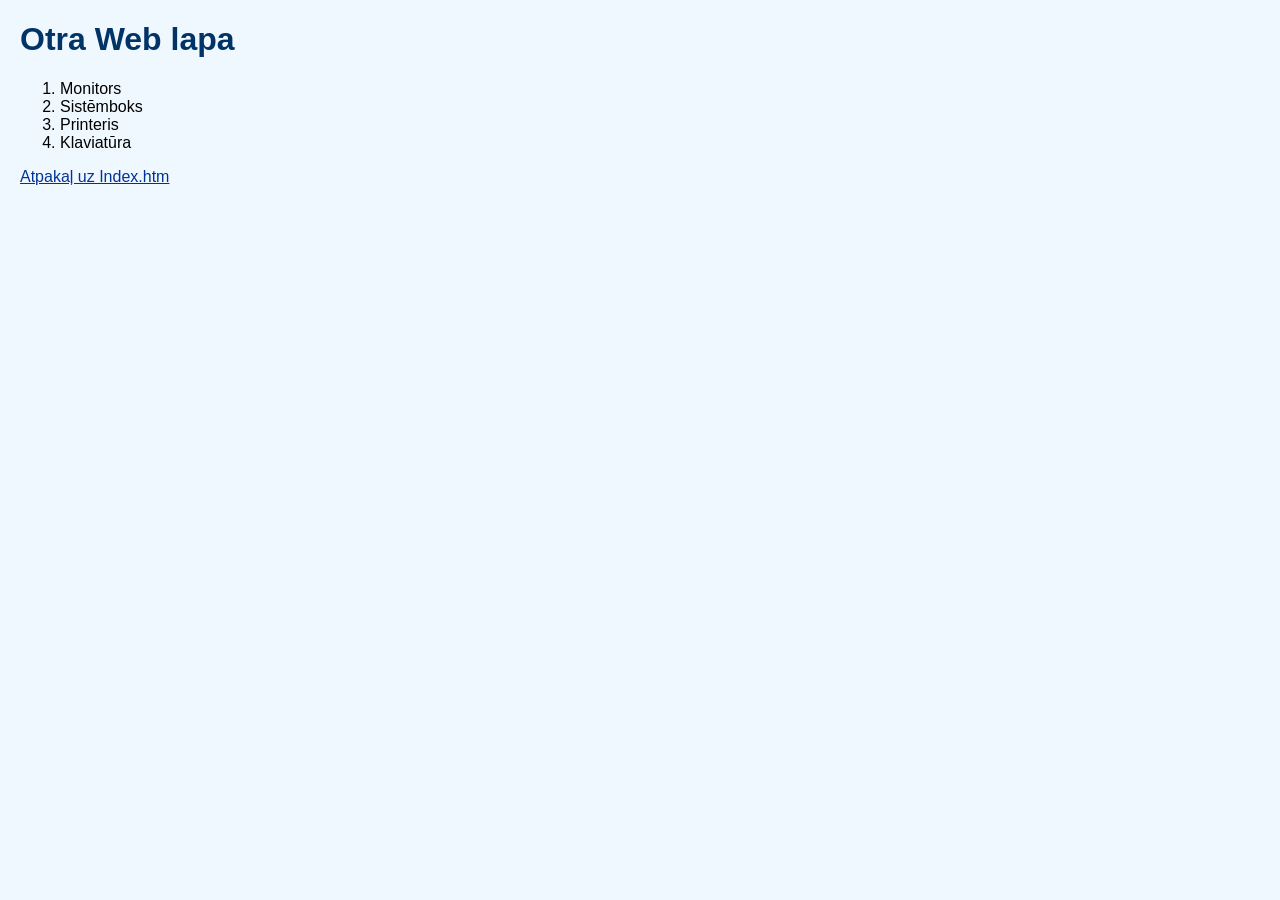
==== 2lapa.htm @ f1cd5772 "vot" ====
<!DOCTYPE html>
<html lang="lv">
<head>
  <meta charset="UTF-8">
  <title>Otra Web lapa</title>
  <link rel="stylesheet" href="mansstils.css">
</head>
<body>
  <h1>Otra Web lapa</h1>
  <ol>
    <li>Monitors</li>
    <li>Sistēmboks</li>
    <li>Printeris</li>
    <li>Klaviatūra</li>
  </ol>
  <a href="Index.htm">Atpakaļ uz Index.htm</a>
</body>
</html>
---- mansstils.css ----
body {
  margin: 20px;
  font-family: Arial, sans-serif;
  background: #f0f8ff;
  color: #000;
}

h1 {
  color: #003366;
}

a {
  color: #003399;
}

table {
  width: 800px;
  border-collapse: collapse;
  border: 2px solid #003366;
}

th, td {
  border: 2px solid #003366;
  padding: 8px;
  text-align: center;
}
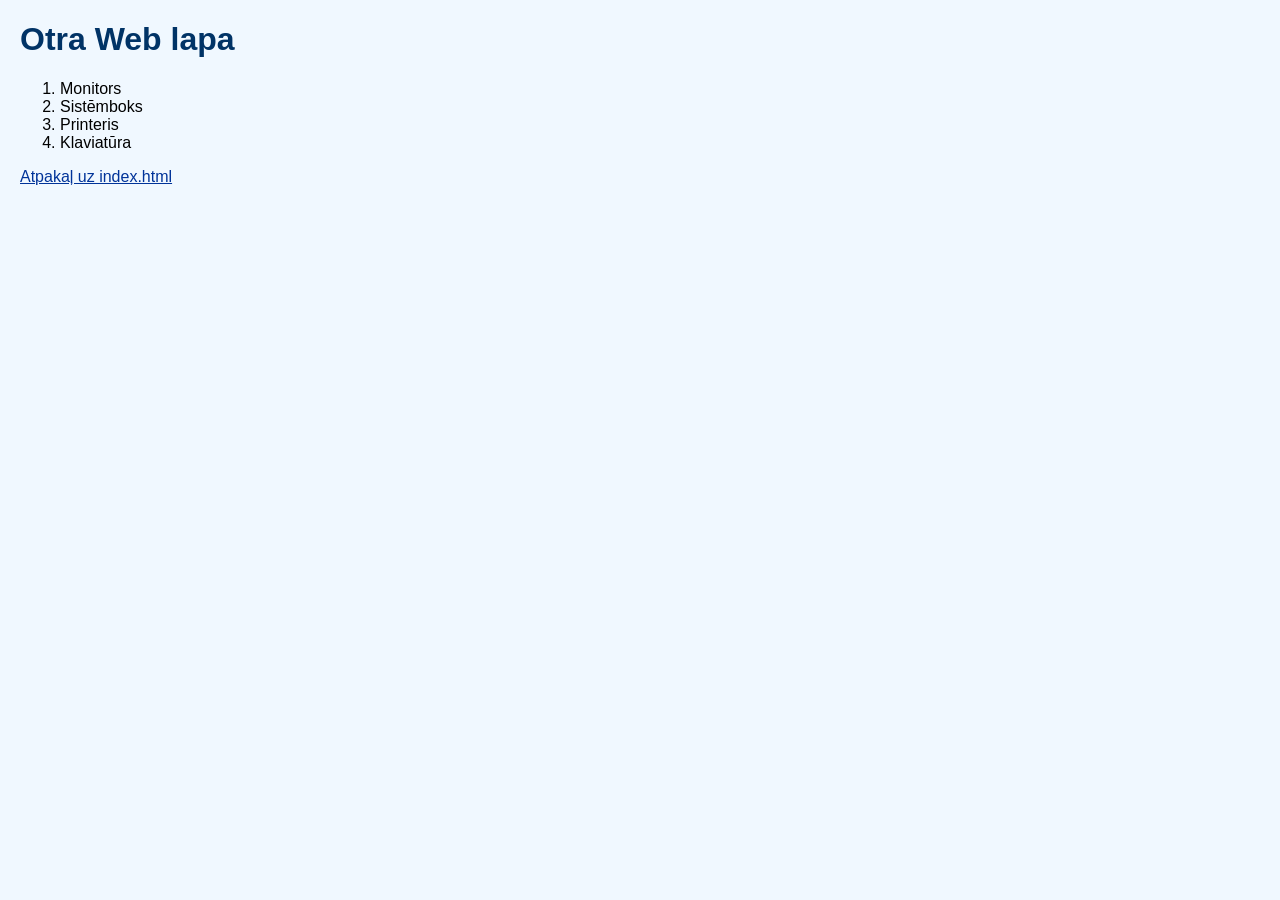
==== commit b1b90fe7: "a" ====
--- a/2lapa.htm
+++ b/2lapa.htm
@@ -13,6 +13,6 @@
     <li>Printeris</li>
     <li>Klaviatūra</li>
   </ol>
-  <a href="Index.htm">Atpakaļ uz Index.htm</a>
+  <a href="index.html">Atpakaļ uz index.html</a>
 </body>
 </html>
